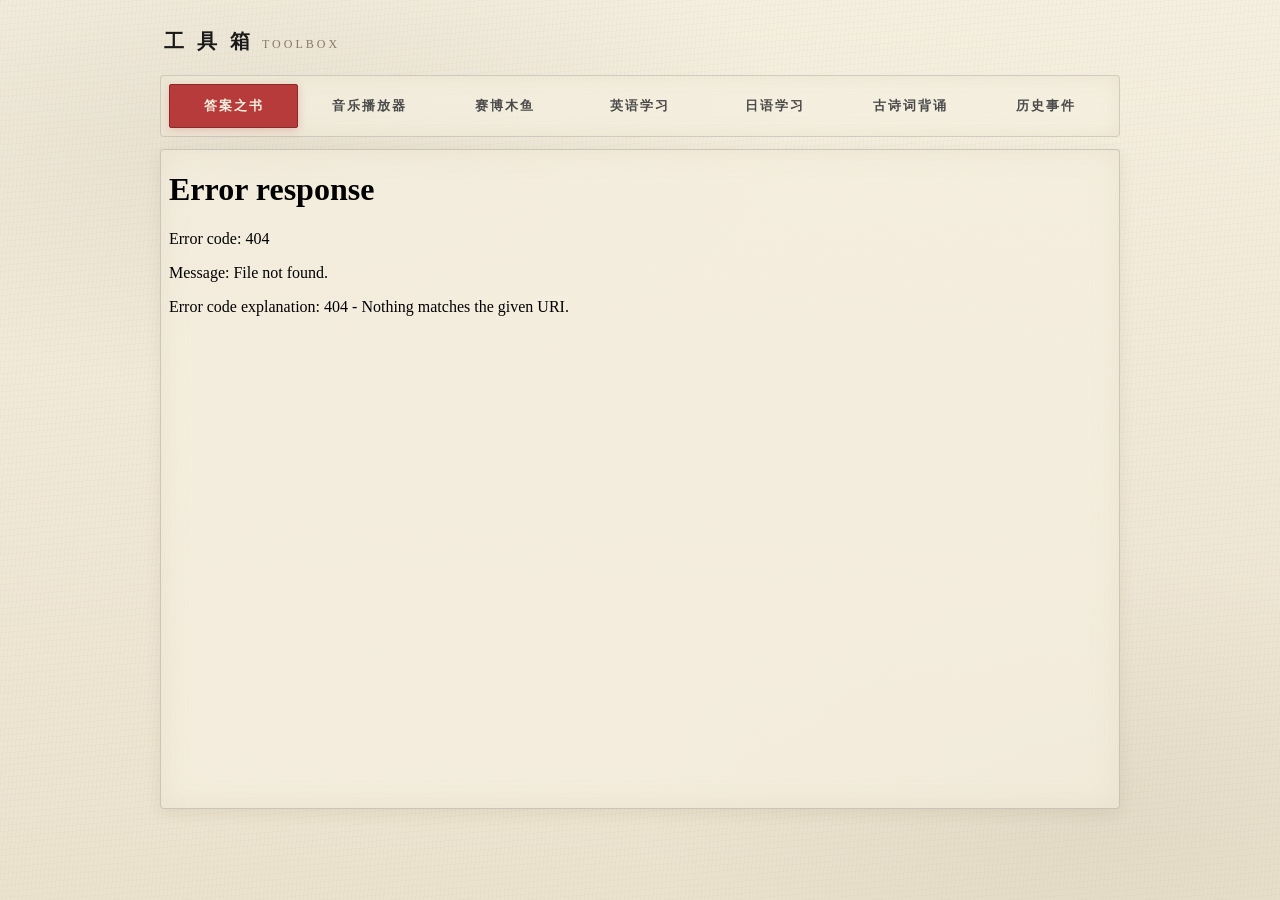
==== index.html @ e4e3dcc5 "Add files via upload" ====
<!DOCTYPE html>
<html lang="zh-CN">
<head>
<meta charset="UTF-8">
<meta name="viewport" content="width=device-width, initial-scale=1.0, viewport-fit=cover">
<meta name="theme-color" content="#F5EFE0">
<meta name="mobile-web-app-capable" content="yes">
<title>工具箱</title>
<link rel="stylesheet" href="css/common.css">
</head>
<body>
<div class="container">
    <header class="site-header">
        <div class="site-title">
            工 具 箱<span class="sub">TOOLBOX</span>
        </div>
    </header>

    <!-- 桌面导航 -->
    <nav class="tool-nav" id="toolNav" aria-label="工具选择">
        <button class="nav-btn active" data-tool="answer-book">答案之书</button>
        <button class="nav-btn" data-tool="music-player">音乐播放器</button>
        <button class="nav-btn" data-tool="cyber-muyu">赛博木鱼</button>
        <button class="nav-btn" data-tool="english-study">英语学习</button>
        <button class="nav-btn" data-tool="japanese-study">日语学习</button>
        <button class="nav-btn" data-tool="poetry-recite">古诗词背诵</button>
        <button class="nav-btn" data-tool="history-events">历史事件</button>
    </nav>

    <!-- 手机单行栏 -->
    <div class="mobile-topbar" id="mobileTopbar">
        <span class="current-name" id="currentName">答案之书</span>
        <button class="switch-btn" id="btnPicker" aria-label="切换工具">
            切换 ▾
        </button>
    </div>

    <main class="content">
        <iframe id="frame" title="工具内容" allow="fullscreen"></iframe>
        <div id="loading" class="loading-overlay">加载中…</div>
        <div id="errorOverlay" class="error-overlay" hidden>
            <div class="error-box">
                <h2>加载失败</h2>
                <p id="errorMsg">无法加载页面</p>
                <button class="btn" id="btnRetry">重试</button>
            </div>
        </div>
    </main>
</div>

<!-- 手机全屏选择弹窗 -->
<div class="picker" id="picker" aria-hidden="true">
    <div class="picker-header">
        <div class="picker-title">选 择</div>
        <button class="picker-close" id="btnPickerClose">关闭</button>
    </div>
    <div class="picker-grid" id="pickerGrid"></div>
</div>

<style>
/* 加载/错误覆盖层 */
.loading-overlay {
    position: absolute;
    inset: 0;
    display: flex;
    align-items: center;
    justify-content: center;
    background: rgba(245, 239, 224, 0.85);
    color: #6A6050;
    font-size: 14px;
    letter-spacing: 3px;
    pointer-events: none;
    opacity: 0;
    transition: opacity 0.2s;
    z-index: 5;
}
.loading-overlay.show { opacity: 1; }

.error-overlay {
    position: absolute;
    inset: 0;
    display: flex;
    align-items: center;
    justify-content: center;
    background: rgba(245, 239, 224, 0.95);
    z-index: 6;
}
.error-overlay[hidden] { display: none; }
.error-box {
    background: #F5EFE0;
    padding: 24px 32px;
    border: 1px solid #4A4A4A;
    border-radius: 2px;
    text-align: center;
    max-width: 90%;
}
.error-box h2 { color: #B83B3B; font-size: 18px; margin-bottom: 8px; letter-spacing: 4px; }
.error-box p { color: #6A6050; font-size: 13px; letter-spacing: 2px; margin-bottom: 16px; }
</style>

<script src="js/bridge.js"></script>
<script>
(function () {
    'use strict';

    const TOOLS = [
        { id: 'answer-book',     name: '答案之书' },
        { id: 'music-player',    name: '音乐播放器' },
        { id: 'cyber-muyu',      name: '赛博木鱼' },
        { id: 'english-study',   name: '英语学习' },
        { id: 'japanese-study',  name: '日语学习' },
        { id: 'poetry-recite',   name: '古诗词背诵' },
        { id: 'history-events',  name: '历史事件' }
    ];
    const STORAGE_KEY = 'toolbox.lastTool';

    const frame = document.getElementById('frame');
    const buttons = document.querySelectorAll('.nav-btn');
    const loadingEl = document.getElementById('loading');
    const errorOverlay = document.getElementById('errorOverlay');
    const errorMsg = document.getElementById('errorMsg');
    const btnRetry = document.getElementById('btnRetry');

    const currentName = document.getElementById('currentName');
    const btnPicker = document.getElementById('btnPicker');
    const btnPickerClose = document.getElementById('btnPickerClose');
    const picker = document.getElementById('picker');
    const pickerGrid = document.getElementById('pickerGrid');

    let currentTool = null;
    let loadingTimer = null;

    function findTool(id) {
        return TOOLS.find(t => t.id === id) || null;
    }

    function buildPicker() {
        pickerGrid.innerHTML = '';
        TOOLS.forEach(t => {
            const btn = document.createElement('button');
            btn.className = 'picker-item';
            btn.dataset.id = t.id;
            btn.textContent = t.name;
            btn.addEventListener('click', () => {
                closePicker();
                switchTool(t.id);
            });
            pickerGrid.appendChild(btn);
        });
        updatePickerActive();
    }
    function updatePickerActive() {
        pickerGrid.querySelectorAll('.picker-item').forEach(el => {
            el.classList.toggle('active', el.dataset.id === currentTool);
        });
    }
    function openPicker() {
        buildPicker();
        picker.classList.add('show');
        picker.setAttribute('aria-hidden', 'false');
    }
    function closePicker() {
        picker.classList.remove('show');
        picker.setAttribute('aria-hidden', 'true');
    }

    function pickInitial() {
        const hash = (location.hash || '').replace(/^#/, '');
        if (findTool(hash)) return hash;
        try {
            const saved = localStorage.getItem(STORAGE_KEY);
            if (findTool(saved)) return saved;
        } catch (e) {}
        return TOOLS[0].id;
    }

    function showLoading() {
        loadingEl.classList.add('show');
        clearTimeout(loadingTimer);
        loadingTimer = setTimeout(() => {
            if (loadingEl.classList.contains('show')) {
                showError('加载超时，请检查网络');
            }
        }, 12000);
    }
    function hideLoading() {
        loadingEl.classList.remove('show');
        clearTimeout(loadingTimer);
    }
    function showError(msg) {
        errorMsg.textContent = msg;
        errorOverlay.hidden = false;
        hideLoading();
    }
    function hideError() { errorOverlay.hidden = true; }

    function switchTool(id, { updateHash = true } = {}) {
        const tool = findTool(id);
        if (!tool) return;
        if (id === currentTool) return;

        GameBridge.notifyPause(frame);

        buttons.forEach(b => {
            const active = b.dataset.tool === id;
            b.classList.toggle('active', active);
        });

        currentName.textContent = tool.name;
        updatePickerActive();

        showLoading();
        hideError();
        frame.src = `tools/${id}.html`;

        currentTool = id;
        try { localStorage.setItem(STORAGE_KEY, id); } catch (e) {}
        if (updateHash && location.hash !== '#' + id) {
            history.replaceState(null, '', '#' + id);
        }
    }

    frame.addEventListener('load', () => {
        hideLoading();
        try { frame.contentWindow.focus(); } catch (e) {}
    });
    frame.addEventListener('error', () => showError('无法加载页面'));

    buttons.forEach(btn => {
        btn.addEventListener('click', () => switchTool(btn.dataset.tool));
    });

    btnPicker.addEventListener('click', openPicker);
    btnPickerClose.addEventListener('click', closePicker);
    picker.addEventListener('click', (e) => {
        if (e.target === picker) closePicker();
    });

    window.addEventListener('hashchange', () => {
        const hash = (location.hash || '').replace(/^#/, '');
        if (findTool(hash) && hash !== currentTool) {
            switchTool(hash, { updateHash: false });
        }
    });

    document.addEventListener('visibilitychange', () => {
        if (document.hidden) GameBridge.notifyPause(frame);
    });

    btnRetry.addEventListener('click', () => {
        hideError();
        const id = currentTool;
        currentTool = null;
        switchTool(id);
    });

    document.addEventListener('keydown', (e) => {
        if (e.key === 'Escape' && picker.classList.contains('show')) closePicker();
    });

    const initial = pickInitial();
    buttons.forEach(b => {
        b.classList.toggle('active', b.dataset.tool === initial);
    });
    currentName.textContent = findTool(initial).name;
    currentTool = null;
    switchTool(initial, { updateHash: false });
    if (location.hash !== '#' + initial) {
        history.replaceState(null, '', '#' + initial);
    }
})();
</script>
</body>
</html>
---- css/common.css ----
/* ============================================================
   全局变量
   ============================================================ */
:root {
    --primary: #B83B3B;             /* 朱红，主色调 */
    --primary-dim: rgba(184, 59, 59, 0.12);
    --primary-mid: rgba(184, 59, 59, 0.25);
    --bg-glass: rgba(245, 239, 224, 0.85);
    --bg-hover: rgba(44, 44, 44, 0.06);
    --bg-base: #F5EFE0;
    --border: rgba(44, 44, 44, 0.2);
    --text: #1A1A1A;
    --text-sub: #6A6050;
    --accent: #D4AF37;
    --radius: 4px;
    --gap: 12px;

    --safe-top: env(safe-area-inset-top, 0px);
    --safe-bottom: env(safe-area-inset-bottom, 0px);
}

* {
    box-sizing: border-box;
    margin: 0;
    padding: 0;
    font-family: "KaiTi", "STKaiti", "Songti SC", -apple-system, BlinkMacSystemFont, "PingFang SC", "Microsoft YaHei", serif;
    -webkit-tap-highlight-color: transparent;
    -webkit-touch-callout: none;
}

html, body {
    overscroll-behavior: none;
    -webkit-text-size-adjust: 100%;
}

/* ============================================================
   Body：宣纸质感
   ============================================================ */
body {
    background-color: #F5EFE0;
    background-image:
        repeating-linear-gradient(95deg,
            rgba(180, 160, 120, 0.05) 0px,
            rgba(180, 160, 120, 0.05) 1px,
            transparent 1px,
            transparent 4px),
        repeating-linear-gradient(175deg,
            rgba(160, 140, 100, 0.04) 0px,
            rgba(160, 140, 100, 0.04) 1px,
            transparent 1px,
            transparent 6px),
        radial-gradient(ellipse 60% 40% at 20% 15%,
            rgba(80, 70, 50, 0.08) 0%,
            transparent 70%),
        radial-gradient(ellipse 50% 40% at 85% 90%,
            rgba(80, 70, 50, 0.06) 0%,
            transparent 70%),
        linear-gradient(180deg, #F5EFE0 0%, #EBE2CE 100%);
    color: #1A1A1A;
    min-height: 100vh;
    min-height: 100dvh;
    display: flex;
    flex-direction: column;
    align-items: center;
    padding: calc(20px + var(--safe-top)) 16px calc(20px + var(--safe-bottom));
}

/* iframe 内：透明背景、无内边距 */
body.embedded {
    background: transparent;
    padding: 0;
    height: 100vh;
    height: 100dvh;
    min-height: 100vh;
    min-height: 100dvh;
    overflow: hidden;
}

/* ============================================================
   主容器
   ============================================================ */
.container {
    width: 100%;
    max-width: 960px;
    display: flex;
    flex-direction: column;
    gap: var(--gap);
}

/* ============================================================
   顶部：标题 + 工具导航
   ============================================================ */
.site-header {
    display: flex;
    align-items: center;
    justify-content: space-between;
    padding: 8px 4px;
    flex-shrink: 0;
}
.site-title {
    font-size: 20px;
    font-weight: 700;
    letter-spacing: 4px;
    color: #1A1A1A;
}
.site-title .sub {
    font-size: 12px;
    color: #8A7A60;
    letter-spacing: 3px;
    margin-left: 8px;
    font-weight: 400;
}

/* ============================================================
   工具导航（桌面）
   ============================================================ */
.tool-nav {
    display: grid;
    grid-template-columns: repeat(auto-fit, minmax(110px, 1fr));
    gap: 6px;
    background: rgba(245, 239, 224, 0.7);
    border: 1px solid rgba(44, 44, 44, 0.18);
    padding: 8px;
    border-radius: 4px;
    flex-shrink: 0;
    box-shadow: inset 0 0 20px rgba(180, 160, 120, 0.15);
}

.nav-btn {
    background: transparent;
    color: #4A4A4A;
    border: 1px solid transparent;
    padding: 10px 8px;
    border-radius: 2px;
    font-size: 13px;
    font-weight: 600;
    cursor: pointer;
    transition: all 0.15s;
    min-height: 44px;
    display: flex;
    align-items: center;
    justify-content: center;
    text-align: center;
    letter-spacing: 2px;
    font-family: inherit;
}
.nav-btn:hover {
    color: #1A1A1A;
    background: rgba(44, 44, 44, 0.05);
}
.nav-btn.active {
    background: #B83B3B;
    color: #F5EFE0;
    border-color: #8B2A2A;
    box-shadow: 0 2px 8px rgba(184, 59, 59, 0.25);
}
.nav-btn:focus-visible {
    outline: 2px solid #B83B3B;
    outline-offset: 2px;
}

/* ============================================================
   内容容器
   ============================================================ */
.content {
    background: rgba(245, 239, 224, 0.8);
    border: 1px solid rgba(44, 44, 44, 0.2);
    border-radius: 4px;
    box-shadow:
        inset 0 0 30px rgba(180, 160, 120, 0.15),
        0 4px 16px rgba(80, 60, 30, 0.08);
    overflow: hidden;
    position: relative;
    height: 620px;
    height: clamp(420px, calc(100dvh - 240px), 720px);
    min-height: 420px;
}
.content iframe {
    width: 100%;
    height: 100%;
    border: none;
    display: block;
}

/* ============================================================
   iframe 内部通用布局
   ============================================================ */
.game-inner {
    width: 100%;
    min-height: 100%;
    display: flex;
    justify-content: center;
    align-items: flex-start;
    padding: 20px;
    overflow-y: auto;
    overflow-x: auto;
    -webkit-overflow-scrolling: touch;
}

/* ============================================================
   通用按钮
   ============================================================ */
.btn {
    background: transparent;
    color: #2C2C2C;
    border: 1.5px solid #4A4A4A;
    padding: 10px 20px;
    border-radius: 2px;
    font-size: 14px;
    font-weight: 600;
    font-family: inherit;
    letter-spacing: 3px;
    cursor: pointer;
    transition: all 0.15s;
    min-height: 44px;
}
.btn:hover:not(:disabled) {
    background: rgba(44, 44, 44, 0.06);
    border-color: #1A1A1A;
}
.btn:active:not(:disabled) { transform: translateY(1px); }
.btn:disabled { opacity: 0.4; cursor: not-allowed; }
.btn.primary {
    background: #B83B3B;
    color: #F5EFE0;
    border-color: #8B2A2A;
}
.btn.primary:hover:not(:disabled) { background: #8B2A2A; }

/* ============================================================
   模态框
   ============================================================ */
.modal {
    position: fixed;
    inset: 0;
    background: rgba(0, 0, 0, 0.7);
    display: none;
    justify-content: center;
    align-items: center;
    z-index: 100;
    padding: 20px;
}
.modal.show { display: flex; }
.modal-box {
    background: #F5EFE0;
    border: 1px solid #4A4A4A;
    border-radius: 2px;
    box-shadow:
        inset 0 0 40px rgba(180, 160, 120, 0.2),
        0 20px 60px rgba(44, 30, 10, 0.4);
    padding: 32px 40px;
    max-width: 90vw;
    width: 400px;
    text-align: center;
}
.modal-box h2 {
    font-size: 22px;
    letter-spacing: 6px;
    margin-bottom: 12px;
    color: #1A1A1A;
    font-weight: 400;
}
.modal-box p {
    font-size: 14px;
    color: #4A4A4A;
    letter-spacing: 2px;
    margin-bottom: 20px;
}
.modal-actions {
    display: flex;
    gap: 12px;
    justify-content: center;
}
.modal-actions .btn { flex: 1; }

/* ============================================================
   移动端：单行顶部栏
   ============================================================ */
.mobile-topbar {
    display: none;
    align-items: center;
    gap: 8px;
    background: rgba(245, 239, 224, 0.85);
    border: 1px solid rgba(44, 44, 44, 0.2);
    border-radius: 4px;
    padding: 10px 12px;
    flex-shrink: 0;
}
.mobile-topbar .current-name {
    flex: 1;
    color: #1A1A1A;
    font-size: 15px;
    font-weight: 700;
    letter-spacing: 3px;
    overflow: hidden;
    text-overflow: ellipsis;
    white-space: nowrap;
}
.mobile-topbar .switch-btn {
    display: inline-flex;
    align-items: center;
    gap: 4px;
    background: #B83B3B;
    color: #F5EFE0;
    border: none;
    border-radius: 2px;
    padding: 8px 14px;
    font-size: 13px;
    font-weight: 700;
    font-family: inherit;
    letter-spacing: 2px;
    cursor: pointer;
    min-height: 36px;
    flex-shrink: 0;
}

/* 全屏选择弹窗 */
.picker {
    position: fixed;
    inset: 0;
    background: rgba(20, 15, 10, 0.94);
    z-index: 300;
    display: none;
    flex-direction: column;
    padding: calc(20px + env(safe-area-inset-top)) 16px calc(20px + env(safe-area-inset-bottom));
}
.picker.show { display: flex; }
.picker-header {
    display: flex;
    justify-content: space-between;
    align-items: center;
    margin-bottom: 16px;
    flex-shrink: 0;
}
.picker-title {
    color: #F5EFE0;
    font-size: 18px;
    letter-spacing: 6px;
    font-weight: 400;
}
.picker-close {
    background: transparent;
    color: #C8B890;
    border: 1px solid #4A4A4A;
    border-radius: 2px;
    padding: 8px 14px;
    font-size: 13px;
    font-family: inherit;
    letter-spacing: 2px;
    cursor: pointer;
    min-height: 40px;
}
.picker-grid {
    display: grid;
    grid-template-columns: repeat(2, 1fr);
    gap: 10px;
    overflow-y: auto;
    align-content: start;
    flex: 1;
}
.picker-item {
    background: rgba(245, 239, 224, 0.1);
    border: 1px solid #4A4A4A;
    border-radius: 2px;
    color: #F5EFE0;
    font-size: 15px;
    font-family: inherit;
    font-weight: 600;
    letter-spacing: 3px;
    padding: 24px 12px;
    cursor: pointer;
    text-align: center;
    min-height: 72px;
    display: flex;
    align-items: center;
    justify-content: center;
    transition: all 0.15s;
}
.picker-item:active { transform: scale(0.97); }
.picker-item.active {
    background: #B83B3B;
    color: #F5EFE0;
    border-color: #8B2A2A;
}

/* ============================================================
   响应式
   ============================================================ */
@media (min-width: 768px) {
    .mobile-topbar { display: none !important; }
    .picker { display: none !important; }
}
@media (max-width: 767px) {
    body {
        padding: calc(8px + var(--safe-top)) 8px calc(8px + var(--safe-bottom));
        height: 100vh;
        height: 100dvh;
        overflow: hidden;
    }
    .container {
        flex: 1;
        min-height: 0;
        gap: 8px;
    }
    .site-header { padding: 4px 2px; }
    .site-title { font-size: 16px; letter-spacing: 3px; }
    .site-title .sub { display: none; }
    .tool-nav { display: none; }
    .mobile-topbar { display: flex; }
    .content {
        flex: 1;
        min-height: 0;
        height: auto;
    }
    .game-inner { padding: 12px; }
}
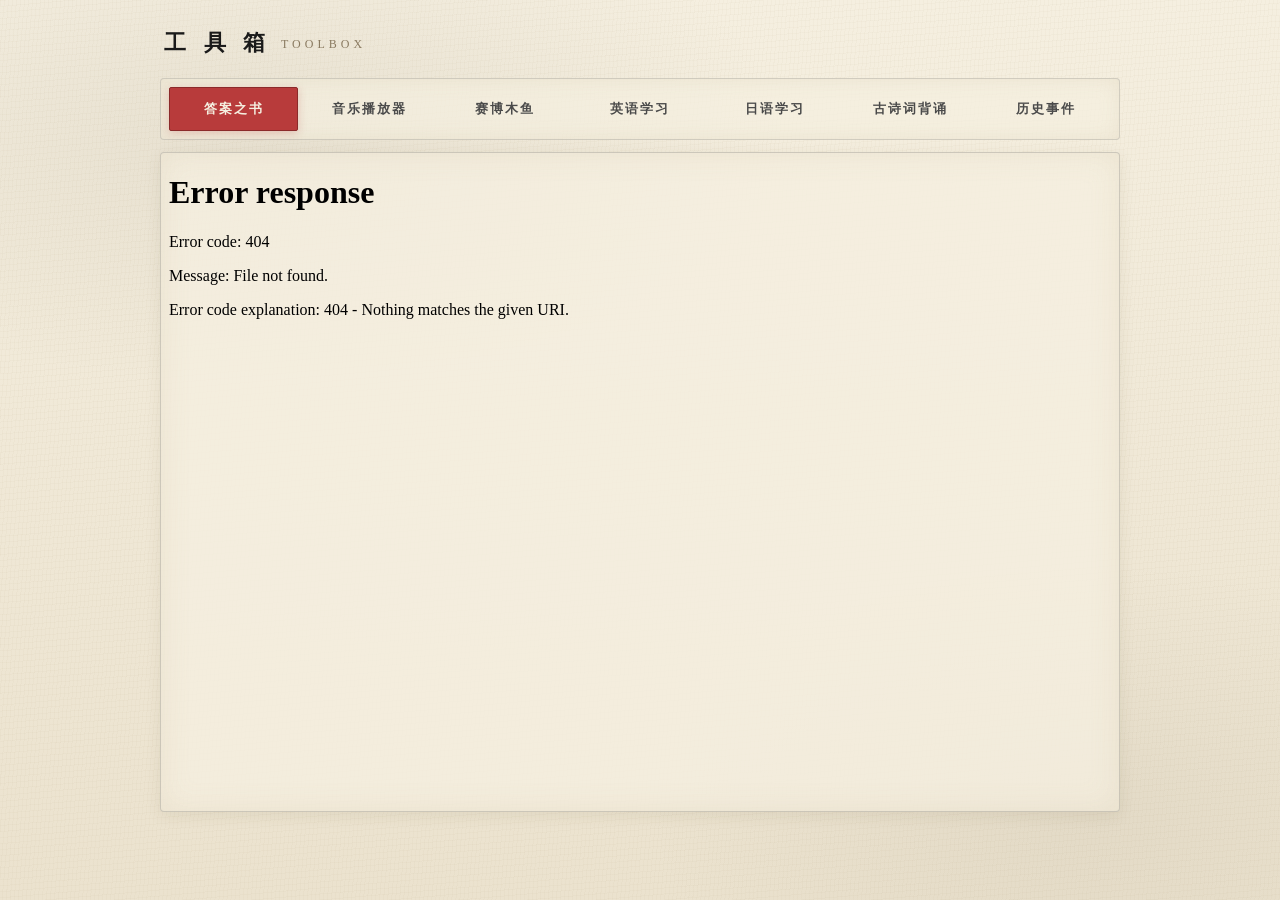
==== commit 1f901bf3: "Update index.html" ====
--- a/index.html
+++ b/index.html
@@ -6,7 +6,7 @@
 <meta name="theme-color" content="#F5EFE0">
 <meta name="mobile-web-app-capable" content="yes">
 <title>工具箱</title>
-<link rel="stylesheet" href="css/common.css">
+<link rel="stylesheet" href="css/common.css?v=3">
 </head>
 <body>
 <div class="container">
@@ -16,7 +16,6 @@
         </div>
     </header>
 
-    <!-- 桌面导航 -->
     <nav class="tool-nav" id="toolNav" aria-label="工具选择">
         <button class="nav-btn active" data-tool="answer-book">答案之书</button>
         <button class="nav-btn" data-tool="music-player">音乐播放器</button>
@@ -27,7 +26,6 @@
         <button class="nav-btn" data-tool="history-events">历史事件</button>
     </nav>
 
-    <!-- 手机单行栏 -->
     <div class="mobile-topbar" id="mobileTopbar">
         <span class="current-name" id="currentName">答案之书</span>
         <button class="switch-btn" id="btnPicker" aria-label="切换工具">
@@ -48,7 +46,6 @@
     </main>
 </div>
 
-<!-- 手机全屏选择弹窗 -->
 <div class="picker" id="picker" aria-hidden="true">
     <div class="picker-header">
         <div class="picker-title">选 择</div>
@@ -56,47 +53,6 @@
     </div>
     <div class="picker-grid" id="pickerGrid"></div>
 </div>
-
-<style>
-/* 加载/错误覆盖层 */
-.loading-overlay {
-    position: absolute;
-    inset: 0;
-    display: flex;
-    align-items: center;
-    justify-content: center;
-    background: rgba(245, 239, 224, 0.85);
-    color: #6A6050;
-    font-size: 14px;
-    letter-spacing: 3px;
-    pointer-events: none;
-    opacity: 0;
-    transition: opacity 0.2s;
-    z-index: 5;
-}
-.loading-overlay.show { opacity: 1; }
-
-.error-overlay {
-    position: absolute;
-    inset: 0;
-    display: flex;
-    align-items: center;
-    justify-content: center;
-    background: rgba(245, 239, 224, 0.95);
-    z-index: 6;
-}
-.error-overlay[hidden] { display: none; }
-.error-box {
-    background: #F5EFE0;
-    padding: 24px 32px;
-    border: 1px solid #4A4A4A;
-    border-radius: 2px;
-    text-align: center;
-    max-width: 90%;
-}
-.error-box h2 { color: #B83B3B; font-size: 18px; margin-bottom: 8px; letter-spacing: 4px; }
-.error-box p { color: #6A6050; font-size: 13px; letter-spacing: 2px; margin-bottom: 16px; }
-</style>
 
 <script src="js/bridge.js"></script>
 <script>
@@ -202,8 +158,7 @@
         GameBridge.notifyPause(frame);
 
         buttons.forEach(b => {
-            const active = b.dataset.tool === id;
-            b.classList.toggle('active', active);
+            b.classList.toggle('active', b.dataset.tool === id);
         });
 
         currentName.textContent = tool.name;
@@ -271,4 +226,4 @@
 })();
 </script>
 </body>
-</html>+</html>
--- a/css/common.css
+++ b/css/common.css
@@ -2,7 +2,7 @@
    全局变量
    ============================================================ */
 :root {
-    --primary: #B83B3B;             /* 朱红，主色调 */
+    --primary: #B83B3B;
     --primary-dim: rgba(184, 59, 59, 0.12);
     --primary-mid: rgba(184, 59, 59, 0.25);
     --bg-glass: rgba(245, 239, 224, 0.85);
@@ -88,27 +88,27 @@
 }
 
 /* ============================================================
-   顶部：标题 + 工具导航
+   顶部：标题
    ============================================================ */
 .site-header {
     display: flex;
     align-items: center;
-    justify-content: space-between;
     padding: 8px 4px;
     flex-shrink: 0;
 }
 .site-title {
-    font-size: 20px;
+    font-size: 22px;
     font-weight: 700;
-    letter-spacing: 4px;
+    letter-spacing: 6px;
     color: #1A1A1A;
 }
 .site-title .sub {
     font-size: 12px;
     color: #8A7A60;
-    letter-spacing: 3px;
-    margin-left: 8px;
+    letter-spacing: 4px;
+    margin-left: 10px;
     font-weight: 400;
+    vertical-align: middle;
 }
 
 /* ============================================================
@@ -413,4 +413,4 @@
         height: auto;
     }
     .game-inner { padding: 12px; }
-}+}
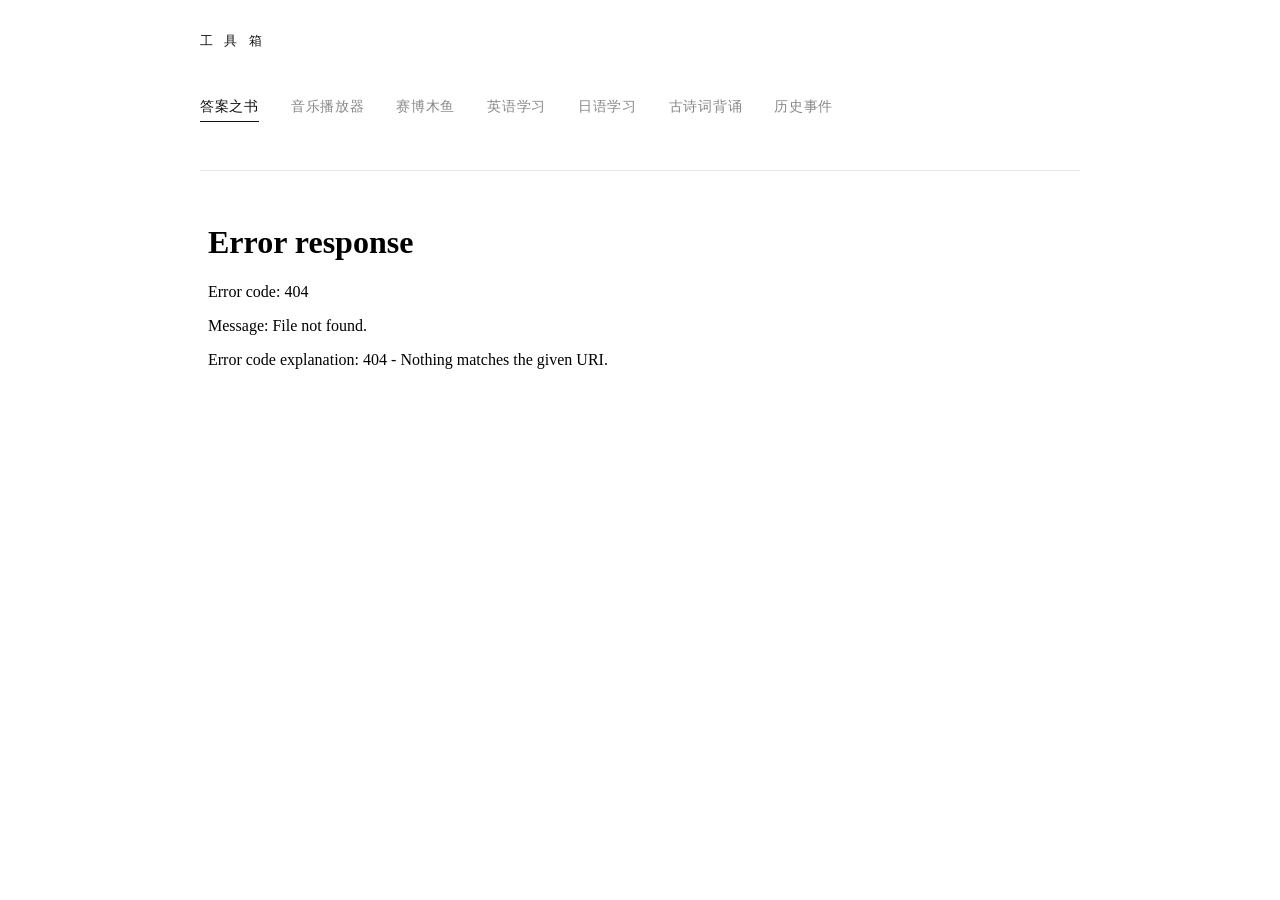
==== commit 72bab482: "Update index.html" ====
--- a/index.html
+++ b/index.html
@@ -3,10 +3,10 @@
 <head>
 <meta charset="UTF-8">
 <meta name="viewport" content="width=device-width, initial-scale=1.0, viewport-fit=cover">
-<meta name="theme-color" content="#F5EFE0">
+<meta name="theme-color" content="#FFFFFF">
 <meta name="mobile-web-app-capable" content="yes">
 <title>工具箱</title>
-<link rel="stylesheet" href="css/common.css?v=3">
+<link rel="stylesheet" href="css/common.css?v=5">
 </head>
 <body>
 <div class="container">
--- a/css/common.css
+++ b/css/common.css
@@ -1,29 +1,30 @@
 /* ============================================================
-   全局变量
+   极简主义 · Minimalism
+   白底、黑字、单一强调色、无阴影、大留白
    ============================================================ */
 :root {
-    --primary: #B83B3B;
-    --primary-dim: rgba(184, 59, 59, 0.12);
-    --primary-mid: rgba(184, 59, 59, 0.25);
-    --bg-glass: rgba(245, 239, 224, 0.85);
-    --bg-hover: rgba(44, 44, 44, 0.06);
-    --bg-base: #F5EFE0;
-    --border: rgba(44, 44, 44, 0.2);
-    --text: #1A1A1A;
-    --text-sub: #6A6050;
-    --accent: #D4AF37;
-    --radius: 4px;
-    --gap: 12px;
-
-    --safe-top: env(safe-area-inset-top, 0px);
-    --safe-bottom: env(safe-area-inset-bottom, 0px);
+    --bg:           #FFFFFF;
+    --bg-sub:       #FAFAFA;
+    --bg-hover:     #F5F5F5;
+    --text:         #111111;
+    --text-sub:     #888888;
+    --text-light:   #BBBBBB;
+    --border:       #E5E5E5;
+    --border-strong:#111111;
+    --accent:       #111111;   /* 单一强调色：纯黑 */
+    --accent-text:  #FFFFFF;
+    --radius:       0px;
+    --gap:          16px;
+
+    --safe-top:     env(safe-area-inset-top, 0px);
+    --safe-bottom:  env(safe-area-inset-bottom, 0px);
 }
 
 * {
     box-sizing: border-box;
     margin: 0;
     padding: 0;
-    font-family: "KaiTi", "STKaiti", "Songti SC", -apple-system, BlinkMacSystemFont, "PingFang SC", "Microsoft YaHei", serif;
+    font-family: -apple-system, BlinkMacSystemFont, "Helvetica Neue", "Segoe UI", "PingFang SC", "Hiragino Sans GB", "Microsoft YaHei", sans-serif;
     -webkit-tap-highlight-color: transparent;
     -webkit-touch-callout: none;
 }
@@ -33,39 +34,20 @@
     -webkit-text-size-adjust: 100%;
 }
 
-/* ============================================================
-   Body：宣纸质感
-   ============================================================ */
 body {
-    background-color: #F5EFE0;
-    background-image:
-        repeating-linear-gradient(95deg,
-            rgba(180, 160, 120, 0.05) 0px,
-            rgba(180, 160, 120, 0.05) 1px,
-            transparent 1px,
-            transparent 4px),
-        repeating-linear-gradient(175deg,
-            rgba(160, 140, 100, 0.04) 0px,
-            rgba(160, 140, 100, 0.04) 1px,
-            transparent 1px,
-            transparent 6px),
-        radial-gradient(ellipse 60% 40% at 20% 15%,
-            rgba(80, 70, 50, 0.08) 0%,
-            transparent 70%),
-        radial-gradient(ellipse 50% 40% at 85% 90%,
-            rgba(80, 70, 50, 0.06) 0%,
-            transparent 70%),
-        linear-gradient(180deg, #F5EFE0 0%, #EBE2CE 100%);
-    color: #1A1A1A;
+    background: var(--bg);
+    color: var(--text);
     min-height: 100vh;
     min-height: 100dvh;
     display: flex;
     flex-direction: column;
     align-items: center;
-    padding: calc(20px + var(--safe-top)) 16px calc(20px + var(--safe-bottom));
-}
-
-/* iframe 内：透明背景、无内边距 */
+    padding: calc(32px + var(--safe-top)) 24px calc(32px + var(--safe-bottom));
+    font-weight: 400;
+    letter-spacing: 0.02em;
+}
+
+/* iframe 内 */
 body.embedded {
     background: transparent;
     padding: 0;
@@ -81,151 +63,150 @@
    ============================================================ */
 .container {
     width: 100%;
-    max-width: 960px;
+    max-width: 880px;
     display: flex;
     flex-direction: column;
-    gap: var(--gap);
-}
-
-/* ============================================================
-   顶部：标题
+    gap: 48px;
+}
+
+/* ============================================================
+   顶部标题
    ============================================================ */
 .site-header {
-    display: flex;
-    align-items: center;
-    padding: 8px 4px;
+    padding: 0;
     flex-shrink: 0;
 }
 .site-title {
-    font-size: 22px;
-    font-weight: 700;
-    letter-spacing: 6px;
-    color: #1A1A1A;
+    font-size: 13px;
+    font-weight: 500;
+    letter-spacing: 0.3em;
+    text-transform: uppercase;
+    color: var(--text);
 }
 .site-title .sub {
-    font-size: 12px;
-    color: #8A7A60;
-    letter-spacing: 4px;
-    margin-left: 10px;
+    display: none;
+}
+
+/* ============================================================
+   工具导航（桌面）
+   极简：无背景、无边框，仅文字 + 下划线
+   ============================================================ */
+.tool-nav {
+    display: flex;
+    flex-wrap: wrap;
+    gap: 32px;
+    padding: 0;
+    border: none;
+    background: transparent;
+    flex-shrink: 0;
+}
+
+.nav-btn {
+    background: transparent;
+    color: var(--text-sub);
+    border: none;
+    padding: 0 0 6px 0;
+    font-size: 14px;
     font-weight: 400;
-    vertical-align: middle;
-}
-
-/* ============================================================
-   工具导航（桌面）
-   ============================================================ */
-.tool-nav {
-    display: grid;
-    grid-template-columns: repeat(auto-fit, minmax(110px, 1fr));
-    gap: 6px;
-    background: rgba(245, 239, 224, 0.7);
-    border: 1px solid rgba(44, 44, 44, 0.18);
-    padding: 8px;
-    border-radius: 4px;
-    flex-shrink: 0;
-    box-shadow: inset 0 0 20px rgba(180, 160, 120, 0.15);
-}
-
-.nav-btn {
-    background: transparent;
-    color: #4A4A4A;
-    border: 1px solid transparent;
-    padding: 10px 8px;
-    border-radius: 2px;
+    cursor: pointer;
+    transition: color 0.15s;
+    font-family: inherit;
+    letter-spacing: 0.05em;
+    position: relative;
+    min-height: auto;
+}
+.nav-btn:hover {
+    color: var(--text);
+}
+.nav-btn.active {
+    color: var(--text);
+    font-weight: 500;
+}
+.nav-btn.active::after {
+    content: '';
+    position: absolute;
+    left: 0;
+    right: 0;
+    bottom: 0;
+    height: 1px;
+    background: var(--text);
+}
+.nav-btn:focus-visible {
+    outline: 1px solid var(--text);
+    outline-offset: 4px;
+}
+
+/* ============================================================
+   内容容器
+   极简：无边框、无阴影，只有一条顶线
+   ============================================================ */
+.content {
+    background: var(--bg);
+    border: none;
+    border-top: 1px solid var(--border);
+    padding-top: 32px;
+    position: relative;
+    overflow: hidden;
+    height: 640px;
+    height: clamp(420px, calc(100dvh - 280px), 720px);
+    min-height: 420px;
+}
+.content iframe {
+    width: 100%;
+    height: 100%;
+    border: none;
+    display: block;
+}
+
+/* ============================================================
+   iframe 内部通用布局
+   ============================================================ */
+.game-inner {
+    width: 100%;
+    min-height: 100%;
+    display: flex;
+    justify-content: center;
+    align-items: flex-start;
+    padding: 0;
+    overflow-y: auto;
+    overflow-x: auto;
+    -webkit-overflow-scrolling: touch;
+}
+
+/* ============================================================
+   通用按钮
+   极简：无圆角、无阴影、细边框或纯色
+   ============================================================ */
+.btn {
+    background: transparent;
+    color: var(--text);
+    border: 1px solid var(--text);
+    padding: 12px 24px;
+    border-radius: 0;
     font-size: 13px;
-    font-weight: 600;
+    font-weight: 500;
+    font-family: inherit;
+    letter-spacing: 0.1em;
     cursor: pointer;
     transition: all 0.15s;
     min-height: 44px;
-    display: flex;
-    align-items: center;
-    justify-content: center;
-    text-align: center;
-    letter-spacing: 2px;
-    font-family: inherit;
-}
-.nav-btn:hover {
-    color: #1A1A1A;
-    background: rgba(44, 44, 44, 0.05);
-}
-.nav-btn.active {
-    background: #B83B3B;
-    color: #F5EFE0;
-    border-color: #8B2A2A;
-    box-shadow: 0 2px 8px rgba(184, 59, 59, 0.25);
-}
-.nav-btn:focus-visible {
-    outline: 2px solid #B83B3B;
-    outline-offset: 2px;
-}
-
-/* ============================================================
-   内容容器
-   ============================================================ */
-.content {
-    background: rgba(245, 239, 224, 0.8);
-    border: 1px solid rgba(44, 44, 44, 0.2);
-    border-radius: 4px;
-    box-shadow:
-        inset 0 0 30px rgba(180, 160, 120, 0.15),
-        0 4px 16px rgba(80, 60, 30, 0.08);
-    overflow: hidden;
-    position: relative;
-    height: 620px;
-    height: clamp(420px, calc(100dvh - 240px), 720px);
-    min-height: 420px;
-}
-.content iframe {
-    width: 100%;
-    height: 100%;
-    border: none;
-    display: block;
-}
-
-/* ============================================================
-   iframe 内部通用布局
-   ============================================================ */
-.game-inner {
-    width: 100%;
-    min-height: 100%;
-    display: flex;
-    justify-content: center;
-    align-items: flex-start;
-    padding: 20px;
-    overflow-y: auto;
-    overflow-x: auto;
-    -webkit-overflow-scrolling: touch;
-}
-
-/* ============================================================
-   通用按钮
-   ============================================================ */
-.btn {
-    background: transparent;
-    color: #2C2C2C;
-    border: 1.5px solid #4A4A4A;
-    padding: 10px 20px;
-    border-radius: 2px;
-    font-size: 14px;
-    font-weight: 600;
-    font-family: inherit;
-    letter-spacing: 3px;
-    cursor: pointer;
-    transition: all 0.15s;
-    min-height: 44px;
+    text-transform: uppercase;
 }
 .btn:hover:not(:disabled) {
-    background: rgba(44, 44, 44, 0.06);
-    border-color: #1A1A1A;
-}
-.btn:active:not(:disabled) { transform: translateY(1px); }
-.btn:disabled { opacity: 0.4; cursor: not-allowed; }
+    background: var(--text);
+    color: var(--bg);
+}
+.btn:active:not(:disabled) { transform: none; }
+.btn:disabled { opacity: 0.3; cursor: not-allowed; }
 .btn.primary {
-    background: #B83B3B;
-    color: #F5EFE0;
-    border-color: #8B2A2A;
-}
-.btn.primary:hover:not(:disabled) { background: #8B2A2A; }
+    background: var(--text);
+    color: var(--bg);
+    border-color: var(--text);
+}
+.btn.primary:hover:not(:disabled) {
+    background: transparent;
+    color: var(--text);
+}
 
 /* ============================================================
    模态框
@@ -233,38 +214,35 @@
 .modal {
     position: fixed;
     inset: 0;
-    background: rgba(0, 0, 0, 0.7);
+    background: rgba(255, 255, 255, 0.96);
     display: none;
     justify-content: center;
     align-items: center;
     z-index: 100;
-    padding: 20px;
+    padding: 24px;
 }
 .modal.show { display: flex; }
 .modal-box {
-    background: #F5EFE0;
-    border: 1px solid #4A4A4A;
-    border-radius: 2px;
-    box-shadow:
-        inset 0 0 40px rgba(180, 160, 120, 0.2),
-        0 20px 60px rgba(44, 30, 10, 0.4);
-    padding: 32px 40px;
+    background: transparent;
+    border: none;
+    padding: 40px;
     max-width: 90vw;
     width: 400px;
     text-align: center;
 }
 .modal-box h2 {
-    font-size: 22px;
-    letter-spacing: 6px;
-    margin-bottom: 12px;
-    color: #1A1A1A;
-    font-weight: 400;
+    font-size: 18px;
+    font-weight: 500;
+    letter-spacing: 0.15em;
+    margin-bottom: 20px;
+    color: var(--text);
+    text-transform: uppercase;
 }
 .modal-box p {
     font-size: 14px;
-    color: #4A4A4A;
-    letter-spacing: 2px;
-    margin-bottom: 20px;
+    color: var(--text-sub);
+    letter-spacing: 0.05em;
+    margin-bottom: 28px;
 }
 .modal-actions {
     display: flex;
@@ -274,24 +252,23 @@
 .modal-actions .btn { flex: 1; }
 
 /* ============================================================
-   移动端：单行顶部栏
+   移动端单行栏
    ============================================================ */
 .mobile-topbar {
     display: none;
     align-items: center;
-    gap: 8px;
-    background: rgba(245, 239, 224, 0.85);
-    border: 1px solid rgba(44, 44, 44, 0.2);
-    border-radius: 4px;
-    padding: 10px 12px;
+    justify-content: space-between;
+    gap: 12px;
+    padding: 0 0 16px 0;
+    border-bottom: 1px solid var(--border);
     flex-shrink: 0;
 }
 .mobile-topbar .current-name {
     flex: 1;
-    color: #1A1A1A;
-    font-size: 15px;
-    font-weight: 700;
-    letter-spacing: 3px;
+    color: var(--text);
+    font-size: 14px;
+    font-weight: 500;
+    letter-spacing: 0.1em;
     overflow: hidden;
     text-overflow: ellipsis;
     white-space: nowrap;
@@ -299,88 +276,117 @@
 .mobile-topbar .switch-btn {
     display: inline-flex;
     align-items: center;
-    gap: 4px;
-    background: #B83B3B;
-    color: #F5EFE0;
-    border: none;
-    border-radius: 2px;
-    padding: 8px 14px;
-    font-size: 13px;
-    font-weight: 700;
+    gap: 6px;
+    background: transparent;
+    color: var(--text);
+    border: 1px solid var(--text);
+    border-radius: 0;
+    padding: 8px 16px;
+    font-size: 12px;
+    font-weight: 500;
     font-family: inherit;
-    letter-spacing: 2px;
+    letter-spacing: 0.15em;
     cursor: pointer;
     min-height: 36px;
     flex-shrink: 0;
-}
-
-/* 全屏选择弹窗 */
+    text-transform: uppercase;
+    transition: all 0.15s;
+}
+.mobile-topbar .switch-btn:hover {
+    background: var(--text);
+    color: var(--bg);
+}
+
+/* ============================================================
+   全屏选择弹窗
+   ============================================================ */
 .picker {
     position: fixed;
     inset: 0;
-    background: rgba(20, 15, 10, 0.94);
+    background: var(--bg);
     z-index: 300;
     display: none;
     flex-direction: column;
-    padding: calc(20px + env(safe-area-inset-top)) 16px calc(20px + env(safe-area-inset-bottom));
+    padding: calc(32px + env(safe-area-inset-top)) 24px calc(24px + env(safe-area-inset-bottom));
 }
 .picker.show { display: flex; }
 .picker-header {
     display: flex;
     justify-content: space-between;
-    align-items: center;
-    margin-bottom: 16px;
+    align-items: baseline;
+    margin-bottom: 40px;
+    padding-bottom: 16px;
+    border-bottom: 1px solid var(--border);
     flex-shrink: 0;
 }
 .picker-title {
-    color: #F5EFE0;
-    font-size: 18px;
-    letter-spacing: 6px;
-    font-weight: 400;
+    color: var(--text);
+    font-size: 13px;
+    letter-spacing: 0.3em;
+    font-weight: 500;
+    text-transform: uppercase;
 }
 .picker-close {
     background: transparent;
-    color: #C8B890;
-    border: 1px solid #4A4A4A;
-    border-radius: 2px;
-    padding: 8px 14px;
+    color: var(--text-sub);
+    border: none;
+    padding: 0;
     font-size: 13px;
     font-family: inherit;
-    letter-spacing: 2px;
+    letter-spacing: 0.15em;
     cursor: pointer;
-    min-height: 40px;
-}
+    text-transform: uppercase;
+}
+.picker-close:hover { color: var(--text); }
 .picker-grid {
-    display: grid;
-    grid-template-columns: repeat(2, 1fr);
-    gap: 10px;
+    display: flex;
+    flex-direction: column;
+    gap: 0;
     overflow-y: auto;
     align-content: start;
     flex: 1;
 }
 .picker-item {
-    background: rgba(245, 239, 224, 0.1);
-    border: 1px solid #4A4A4A;
-    border-radius: 2px;
-    color: #F5EFE0;
-    font-size: 15px;
+    background: transparent;
+    border: none;
+    border-bottom: 1px solid var(--border);
+    border-radius: 0;
+    color: var(--text);
+    font-size: 20px;
     font-family: inherit;
-    font-weight: 600;
-    letter-spacing: 3px;
-    padding: 24px 12px;
+    font-weight: 400;
+    letter-spacing: 0.1em;
+    padding: 24px 0;
     cursor: pointer;
-    text-align: center;
-    min-height: 72px;
+    text-align: left;
+    transition: padding-left 0.2s, color 0.15s;
     display: flex;
     align-items: center;
-    justify-content: center;
-    transition: all 0.15s;
-}
-.picker-item:active { transform: scale(0.97); }
+}
+.picker-item::before {
+    content: '';
+    display: inline-block;
+    width: 0;
+    height: 1px;
+    background: var(--text);
+    margin-right: 0;
+    transition: width 0.2s, margin-right 0.2s;
+}
+.picker-item:hover {
+    color: var(--text);
+}
+.picker-item:hover::before {
+    width: 24px;
+    margin-right: 12px;
+}
 .picker-item.active {
-    background: #B83B3B;
-    color: #F5EFE0;
-    border-color: #8B2A2A;
+    color: var(--text);
+    font-weight: 500;
+}
+.picker-item.active::before {
+    width: 24px;
+    margin-right: 12px;
+    background: var(--text);
 }
 
 /* ============================================================
@@ -390,9 +396,10 @@
     .mobile-topbar { display: none !important; }
     .picker { display: none !important; }
 }
+
 @media (max-width: 767px) {
     body {
-        padding: calc(8px + var(--safe-top)) 8px calc(8px + var(--safe-bottom));
+        padding: calc(20px + var(--safe-top)) 20px calc(20px + var(--safe-bottom));
         height: 100vh;
         height: 100dvh;
         overflow: hidden;
@@ -400,10 +407,10 @@
     .container {
         flex: 1;
         min-height: 0;
-        gap: 8px;
+        gap: 24px;
     }
-    .site-header { padding: 4px 2px; }
-    .site-title { font-size: 16px; letter-spacing: 3px; }
+    .site-header { padding: 0; }
+    .site-title { font-size: 12px; letter-spacing: 0.25em; }
     .site-title .sub { display: none; }
     .tool-nav { display: none; }
     .mobile-topbar { display: flex; }
@@ -411,6 +418,7 @@
         flex: 1;
         min-height: 0;
         height: auto;
+        padding-top: 20px;
     }
-    .game-inner { padding: 12px; }
-}
+    .game-inner { padding: 0; }
+}
